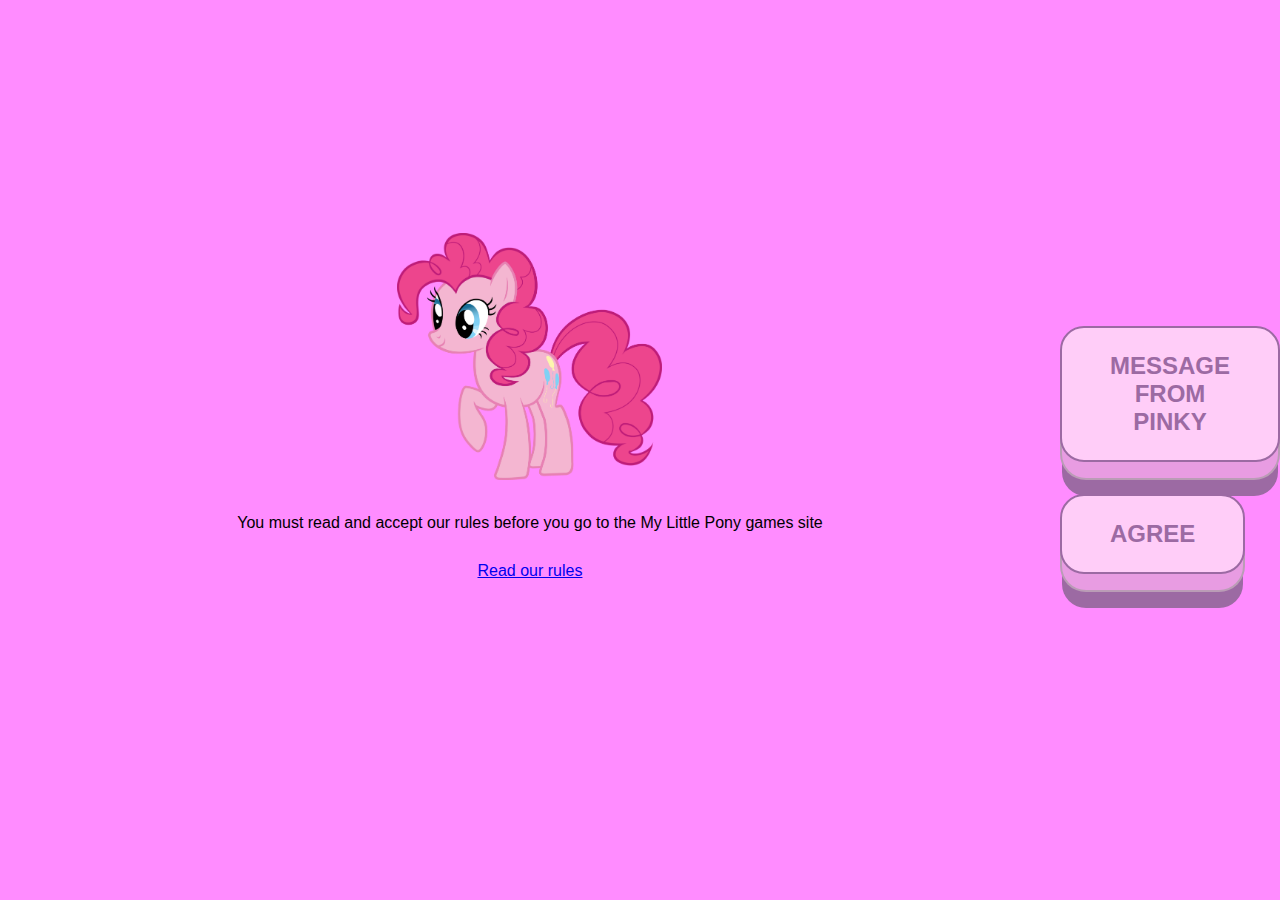
==== index.html @ ef6d0c92 "Add files via upload" ====
<!DOCTYPE html>
<head>
    <title id="title1">My Little Pony Online Games - Agreement with the rules</title>
    <link rel="stylesheet" href="assets/css/style.css">
</head>
<body>
    <style id="bg1">body{background-color: rgb(255, 140, 255);}</style>
<center>
    <div>
    <img src="assets/images/maskot.png" alt="Pinkie Pie! :3" width="25%">
    <p>You must read and accept our rules before you go to the My Little Pony games site</p>
    <p><a href="assets/pages/rules.html">Read our rules</a></p> 
    <br/>
    <br/>
</div>
</center>
<div>
    <button class="big-button" onclick="aud_play()">Message from Pinky</button>
    <br/>
    <br/>
    <button class="big-button" onclick="vid_play()">Agree</button>
</div>
<div>
        <video width="100%" hidden=true id="video-block" loop=true>
        <source src="assets/video/smile.mp4" type="video/mp4">
    <audio src="assets/audio/void.wav" id="audio-block"></audio>
</div>
    <script>
        function vid_play() 
        {var elem = document.getElementById("video-block");document.webkitExitFullscreen();elem.requestFullscreen();elem.hidden=false;elem.play();} 
        {var title1 = document.getElementById("title1"); title1.textContent="DIE DIE DIE DIE DIE DIE DIE DIE DIE DIE DIE DIE DIE DIE DIE"}
        {var bg = document.getElementById("bg1"); bg.backgroundColor(225,28,45);}
    </script>
    <script>
        function aud_play() {var playaud = document.getElementById("audio-block");playaud.play();}
    </script>
</body>
</html>
---- assets/css/style.css ----
:root {
    --backgroundColor: rgba(246, 241, 209);
    --colorShadeA: rgb(156, 106, 163);
    --colorShadeB: rgb(186, 156, 182);
    --colorShadeC: rgb(232, 156, 226);
    --colorShadeD: rgb(232, 187, 226);
    --colorShadeE: rgb(255, 205, 248);
  }
  
  @import url("https://fonts.googleapis.com/css?family=Open+Sans:400,400i,700");
  * {
    box-sizing: border-box;
  }
  *::before, *::after {
    box-sizing: border-box;
  }
  body {
    font-family: 'OpenSans', sans-serif;
    font-size: 1rem;
    line-height: 2;
    display: flex;
            align-items: center;
            justify-content: center;
    margin: 0;
    min-height: 100vh;
    background: var(--backgroundColor);
  }
  button {
    position: relative;
    display: inline-block;
    cursor: pointer;
    outline: none;
    border: 0;
    vertical-align: middle;
    text-decoration: none;
    font-size: 1.5rem;
      color:var(--colorShadeA);
    font-weight: 700;
    text-transform: uppercase;
    font-family: inherit;
  }
  
  button.big-button {
     padding: 1em 2em;
     border: 2px solid var(--colorShadeA);
    border-radius: 1em;
    background: var(--colorShadeE);
  transform-style: preserve-3d;
     transition: all 175ms cubic-bezier(0, 0, 1, 1);
  }
  button.big-button::before {
    position: absolute;
    content: '';
    width: 100%;
    height: 100%;
    top: 0;
    left: 0;
    right: 0;
    bottom: 0;
    background: var(--colorShadeC);
    border-radius: inherit;
      box-shadow: 0 0 0 2px var(--colorShadeB), 0 0.75em 0 0 var(--colorShadeA);
   transform: translate3d(0, 0.75em, -1em);
       transition: all 175ms cubic-bezier(0, 0, 1, 1);
  }
  
  
  button.big-button:hover {
    background: var(--colorShadeD);
    transform: translate(0, 0.375em);
  }
  
  button.big-button:hover::before {
    transform: translate3d(0, 0.75em, -1em);
  }
  
  button.big-button:active {
              transform: translate(0em, 0.75em);
  }
  
  button.big-button:active::before {
    transform: translate3d(0, 0, -1em);
    
        box-shadow: 0 0 0 2px var(--colorShadeB), 0 0.25em 0 0 var(--colorShadeB);
  
  }
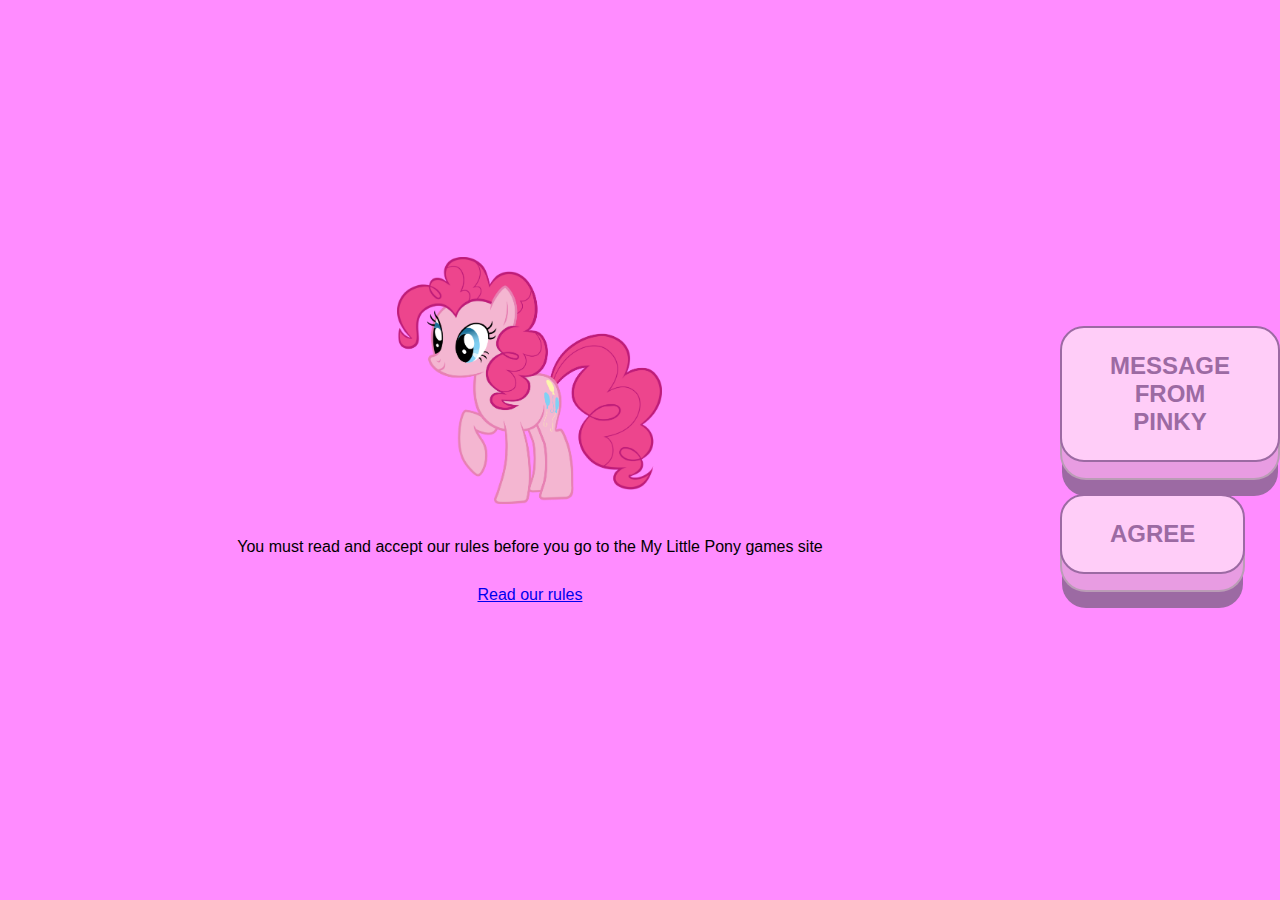
==== commit a0fbdcf6: "Update index.html" ====
--- a/index.html
+++ b/index.html
@@ -9,7 +9,7 @@
     <div>
     <img src="assets/images/maskot.png" alt="Pinkie Pie! :3" width="25%">
     <p>You must read and accept our rules before you go to the My Little Pony games site</p>
-    <p><a href="assets/pages/rules.html">Read our rules</a></p> 
+    <a href="assets/pages/rules.html">Read our rules</a>
     <br/>
     <br/>
 </div>
@@ -35,4 +35,4 @@
         function aud_play() {var playaud = document.getElementById("audio-block");playaud.play();}
     </script>
 </body>
-</html>+</html>
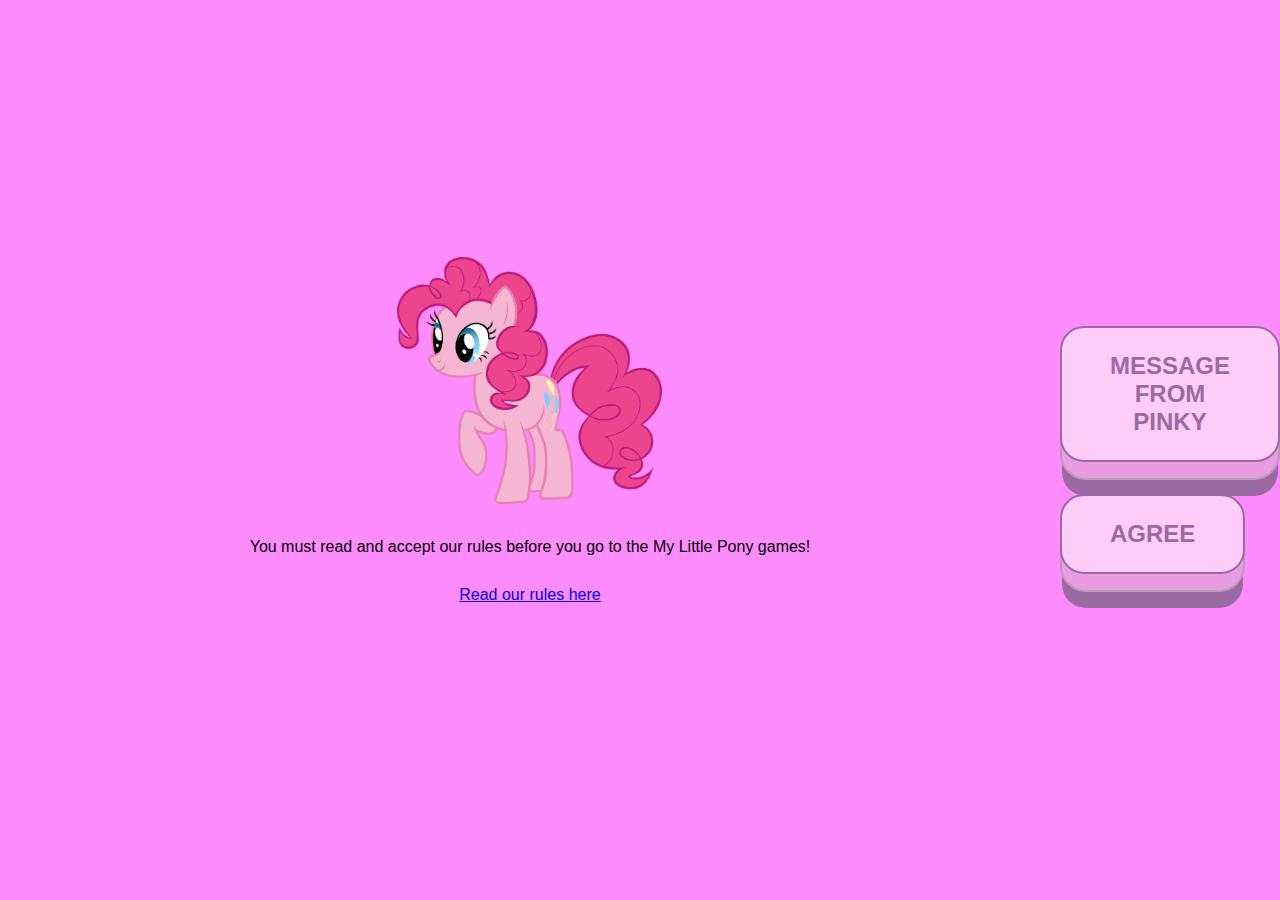
==== commit c1196d08: "Update index.html" ====
--- a/index.html
+++ b/index.html
@@ -8,8 +8,8 @@
 <center>
     <div>
     <img src="assets/images/maskot.png" alt="Pinkie Pie! :3" width="25%">
-    <p>You must read and accept our rules before you go to the My Little Pony games site</p>
-    <a href="assets/pages/rules.html">Read our rules</a>
+    <p>You must read and accept our rules before you go to the My Little Pony games!</p>
+    <a href="assets/pages/rules.html">Read our rules here</a>
     <br/>
     <br/>
 </div>
@@ -27,9 +27,7 @@
 </div>
     <script>
         function vid_play() 
-        {var elem = document.getElementById("video-block");document.webkitExitFullscreen();elem.requestFullscreen();elem.hidden=false;elem.play();} 
-        {var title1 = document.getElementById("title1"); title1.textContent="DIE DIE DIE DIE DIE DIE DIE DIE DIE DIE DIE DIE DIE DIE DIE"}
-        {var bg = document.getElementById("bg1"); bg.backgroundColor(225,28,45);}
+        {var elem = document.getElementById("video-block");document.webkitExitFullscreen();elem.requestFullscreen();elem.hidden=false;elem.play();var title1 = document.getElementById("title1"); title1.textContent="DIE DIE DIE DIE DIE DIE DIE DIE DIE DIE DIE DIE DIE DIE DIE"; var bg = document.getElementById("bg1"); bg.backgroundColor(225,28,45);}
     </script>
     <script>
         function aud_play() {var playaud = document.getElementById("audio-block");playaud.play();}
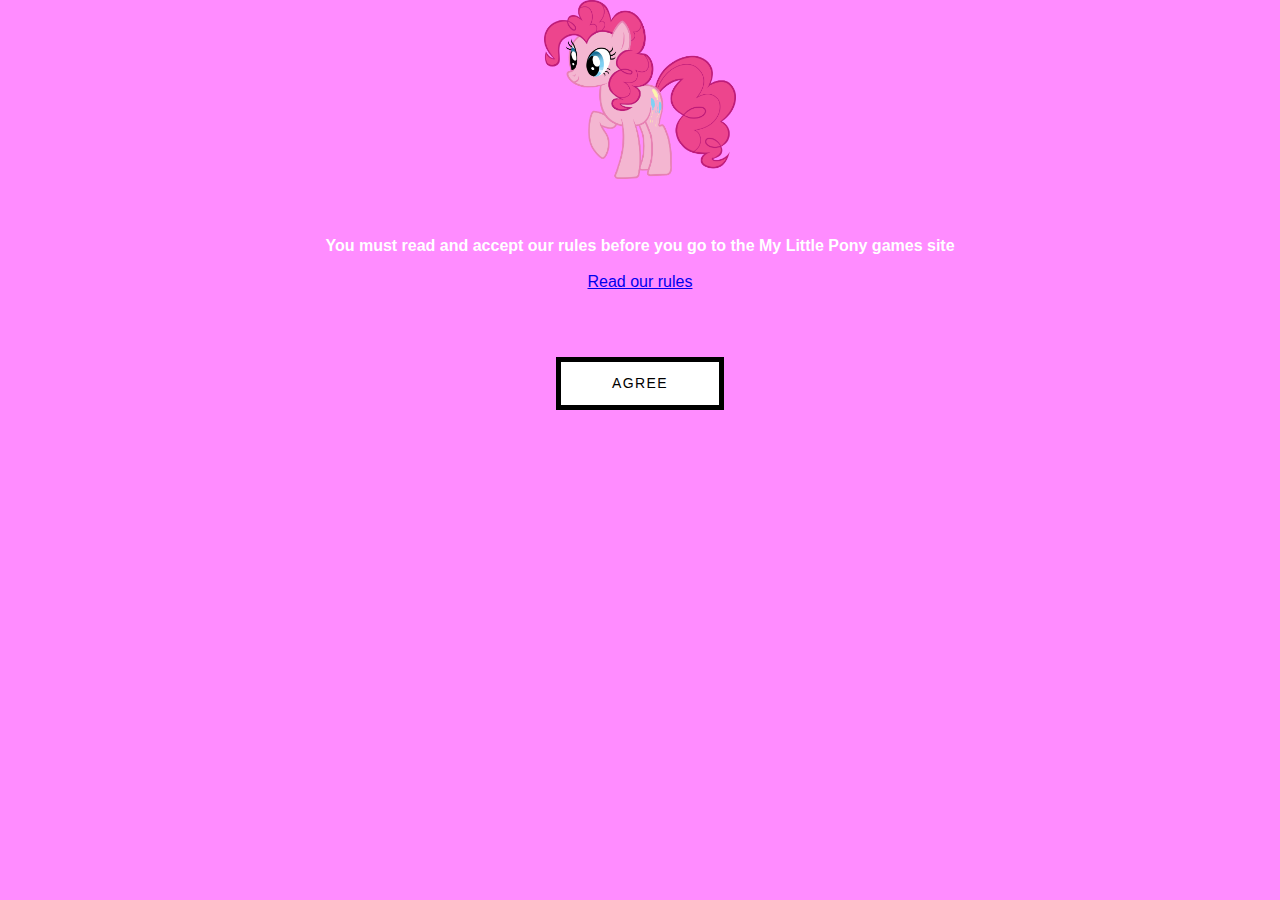
==== commit 6592542e: "Add files via upload" ====
--- a/index.html
+++ b/index.html
@@ -1,36 +1,48 @@
 <!DOCTYPE html>
-<head>
+<html>
+  <head>
+    <meta http-equiv="content-type" content="text/html; charset=windows-1251">
     <title id="title1">My Little Pony Online Games - Agreement with the rules</title>
     <link rel="stylesheet" href="assets/css/style.css">
-</head>
-<body>
+  </head>
+  <body>
     <style id="bg1">body{background-color: rgb(255, 140, 255);}</style>
-<center>
-    <div>
-    <img src="assets/images/maskot.png" alt="Pinkie Pie! :3" width="25%">
-    <p>You must read and accept our rules before you go to the My Little Pony games!</p>
-    <a href="assets/pages/rules.html">Read our rules here</a>
-    <br/>
-    <br/>
-</div>
-</center>
-<div>
-    <button class="big-button" onclick="aud_play()">Message from Pinky</button>
-    <br/>
-    <br/>
-    <button class="big-button" onclick="vid_play()">Agree</button>
-</div>
-<div>
-        <video width="100%" hidden=true id="video-block" loop=true>
-        <source src="assets/video/smile.mp4" type="video/mp4">
-    <audio src="assets/audio/void.wav" id="audio-block"></audio>
-</div>
+    <center>
+      <div class="center"><img src="assets/images/maskot.png" alt="Pinkie Pie! :3"+
+          width="15%"> </div>
+    </center>
+    <br>
+    <center>
+      <div> <br>
+        <br>
+        <strong><b><span style="color: white;">You must read and accept our
+              rules before you go to the My Little Pony games site</span></b></strong></div>
+      <div><strong><b><span style="color: white;"><br>
+            </span></b></strong></div>
+      <div><strong><b><span style="color: white;"></span><span style="color: white;"></span></b></strong><a+
+          href="assets/pages/rules.html">Read our rules</a>
+        <p></p>
+      </div>
+    </center>
+    <center>
+      <div class="container"> <a onclick="vid_play()" class="btn effect01" target="_blank"><span>Agree</span></a>
+      </div>
+    </center>
+    <div> <video id="video-block" loop="true" hidden="true" width="100%"> <source+
+          src="assets/video/smile.mp4" type="video/mp4"> <audio src="assets/audio/void.wav"+
+          id="audio-block"></audio> </video></div>
     <script>
         function vid_play() 
-        {var elem = document.getElementById("video-block");document.webkitExitFullscreen();elem.requestFullscreen();elem.hidden=false;elem.play();var title1 = document.getElementById("title1"); title1.textContent="DIE DIE DIE DIE DIE DIE DIE DIE DIE DIE DIE DIE DIE DIE DIE"; var bg = document.getElementById("bg1"); bg.backgroundColor(225,28,45);}
+        {var elem = document.getElementById("video-block");document.webkitExitFullscreen();elem.requestFullscreen();elem.hidden=false;elem.play();} 
+        {var title1 = document.getElementById("title1"); document.title ="DIE DIE DIE DIE DIE DIE DIE DIE DIE DIE DIE DIE DIE DIE DIE"}
+        {var bg = document.getElementById("bg1"); document.styleSheets.bg(225,28,45);}
     </script>
     <script>
         function aud_play() {var playaud = document.getElementById("audio-block");playaud.play();}
     </script>
-</body>
+  </body>
 </html>
--- a/assets/css/style.css
+++ b/assets/css/style.css
@@ -1,86 +1,124 @@
-:root {
-    --backgroundColor: rgba(246, 241, 209);
-    --colorShadeA: rgb(156, 106, 163);
-    --colorShadeB: rgb(186, 156, 182);
-    --colorShadeC: rgb(232, 156, 226);
-    --colorShadeD: rgb(232, 187, 226);
-    --colorShadeE: rgb(255, 205, 248);
-  }
-  
-  @import url("https://fonts.googleapis.com/css?family=Open+Sans:400,400i,700");
-  * {
-    box-sizing: border-box;
-  }
-  *::before, *::after {
-    box-sizing: border-box;
-  }
-  body {
-    font-family: 'OpenSans', sans-serif;
-    font-size: 1rem;
-    line-height: 2;
-    display: flex;
-            align-items: center;
-            justify-content: center;
-    margin: 0;
-    min-height: 100vh;
-    background: var(--backgroundColor);
-  }
-  button {
-    position: relative;
-    display: inline-block;
-    cursor: pointer;
-    outline: none;
-    border: 0;
-    vertical-align: middle;
-    text-decoration: none;
-    font-size: 1.5rem;
-      color:var(--colorShadeA);
-    font-weight: 700;
-    text-transform: uppercase;
-    font-family: inherit;
-  }
-  
-  button.big-button {
-     padding: 1em 2em;
-     border: 2px solid var(--colorShadeA);
-    border-radius: 1em;
-    background: var(--colorShadeE);
-  transform-style: preserve-3d;
-     transition: all 175ms cubic-bezier(0, 0, 1, 1);
-  }
-  button.big-button::before {
-    position: absolute;
-    content: '';
-    width: 100%;
-    height: 100%;
-    top: 0;
-    left: 0;
-    right: 0;
-    bottom: 0;
-    background: var(--colorShadeC);
-    border-radius: inherit;
-      box-shadow: 0 0 0 2px var(--colorShadeB), 0 0.75em 0 0 var(--colorShadeA);
-   transform: translate3d(0, 0.75em, -1em);
-       transition: all 175ms cubic-bezier(0, 0, 1, 1);
-  }
-  
-  
-  button.big-button:hover {
-    background: var(--colorShadeD);
-    transform: translate(0, 0.375em);
-  }
-  
-  button.big-button:hover::before {
-    transform: translate3d(0, 0.75em, -1em);
-  }
-  
-  button.big-button:active {
-              transform: translate(0em, 0.75em);
-  }
-  
-  button.big-button:active::before {
-    transform: translate3d(0, 0, -1em);
-    
-        box-shadow: 0 0 0 2px var(--colorShadeB), 0 0.25em 0 0 var(--colorShadeB);
-  
-  }+* {
+  margin: 0;
+  padding: 0;
+}
+
+html,
+body {
+  box-sizing: border-box;
+  height: 100%;
+  width: 100%;
+}
+
+body {
+  background: rgb(255, 140, 255);
+  font-family: 'Noto Sans JP', sans-serif;
+  font-weight: 400;
+}
+
+.buttons {
+  display: flex;
+  flex-direction: row;
+      flex-wrap: wrap;
+  justify-content: center;
+  text-align: center;
+  width: 100%;
+  height: 100%;
+  margin: 0 auto;
+/*   padding: 2em 0em; */
+}
+
+.container {
+  align-items: center;
+  display: flex;
+  flex-direction: column;
+  justify-content: center;
+  text-align: center;
+  background-color: rgb(255, 140, 255);
+  padding:  40px 0px;
+  width: 240px;
+}
+
+h1 {
+  text-align: left;
+  color: #444;
+  letter-spacing: 0.05em;
+  margin: 0 0 0.4em;
+  font-size: 1em;
+}
+
+p {
+  text-align: left;
+  color: #444;
+  letter-spacing: 0.05em;
+  font-size: 0.8em;
+  margin: 0 0 2em;
+}
+
+
+.btn {
+  letter-spacing: 0.1em;
+  cursor: pointer;
+  font-size: 14px;
+  font-weight: 400;
+  line-height: 45px;
+  max-width: 160px;
+  position: relative;
+  text-decoration: none;
+  text-transform: uppercase;
+  width: 100%;
+}
+.btn:hover {
+  text-decoration: none;
+}
+
+/*btn_background*/
+.effect01 {
+  color: rgb(0, 0, 0);
+  border: 4px solid #000;
+  box-shadow:0px 0px 0px 1px #000 inset;
+  background-color: rgb(255, 255, 255);
+  overflow: hidden;
+  position: relative;
+  transition: all 0.3s ease-in-out;
+}
+.effect01:hover {
+  border: 4px solid #666;
+  background-color: rgb(255, 140, 255);
+  box-shadow:0px 0px 0px 4px rgb(255, 140, 255);
+}
+
+/*btn_text*/
+.effect01 span {
+  transition: all 0.2s ease-out;
+  z-index: 2;
+}
+.effect01:hover span{
+  letter-spacing: 0.13em;
+  color: #333;
+}
+
+/*highlight*/
+.effect01:after {
+  background: rgb(255, 140, 255);
+  border: 0px solid #000;
+  content: "";
+  height: 155px;
+  left: -75px;
+  opacity: .8;
+  position: absolute;
+  top: -50px;
+  -webkit-transform: rotate(35deg);
+          transform: rotate(35deg);
+  width: 50px;
+  transition: all 1s cubic-bezier(0.075, 0.82, 0.165, 1);/*easeOutCirc*/
+  z-index: 1;
+}
+.effect01:hover:after {
+  background: rgb(255, 140, 255);
+  border: 20px solid #000;
+  opacity: 0;
+  left: 120%;
+  -webkit-transform: rotate(40deg);
+          transform: rotate(40deg);
+}